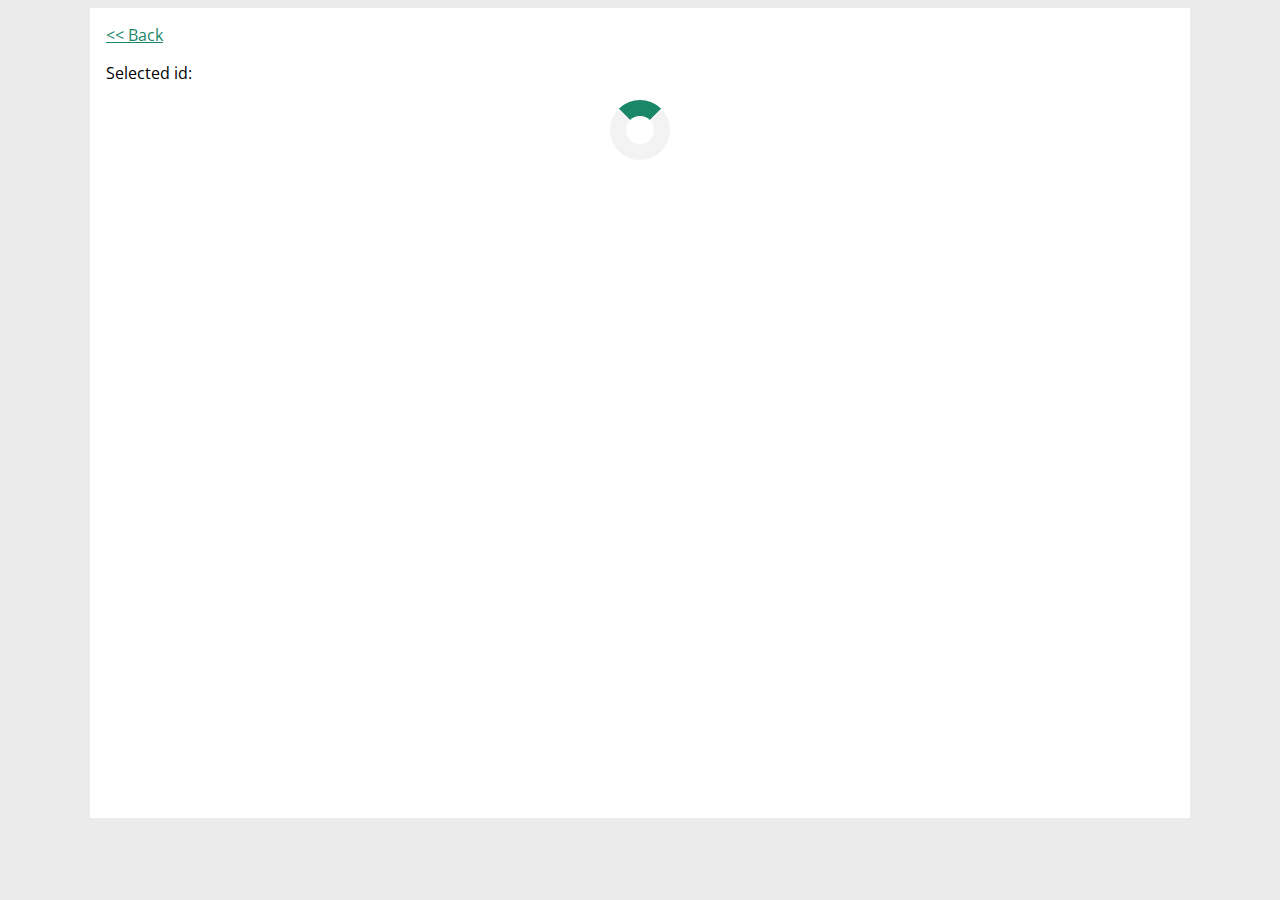
==== details.html @ c9afc60e "Files set up and ready to code!" ====
<!DOCTYPE html>
<html lang="en">
    <head>
        <meta charset="UTF-8" />
        <meta name="viewport" content="width=device-width, initial-scale=1.0" />
        <title>JS1 Module 4 Lesson Task 3</title>
        <link href="css/style.css" rel="stylesheet" />
        <link rel="icon" href="data:;base64,=" />
    </head>
    <body>
        <div class="container">
            <a href="/" class="back"><< Back</a>

            <p>Selected id: <span class="id"></span></p>

            <div class="details">
                <div class="loader"></div>
            </div>
        </div>

        <script src="js/details.js"></script>
    </body>
</html>
---- css/style.css ----
@import url("https://fonts.googleapis.com/css2?family=Open+Sans&display=swap");

:root {
    --primary-colour: #1a8769;
}

* {
    box-sizing: border-box;
}

body {
    background: #ebebeb;
    font-family: "Open Sans", sans-serif;
}

p {
    margin-top: 0;
}

select {
    margin-top: 1rem;
    margin-left: 1rem;
    margin-bottom: 1rem;
    font-size: 1rem;
}

.container {
    max-width: 1100px;
    margin: 0 auto;
    background: white;
    padding: 1rem;
    height: 90vh;
}

.list {
    display: flex;
    flex-wrap: wrap;
}

.item {
    display: flex;
    justify-content: center;
    align-items: center;
    width: 230px;
    height: 200px;
    background: #ebebeb;
    margin: 1rem;
    text-decoration: none;
    color: var(--primary-colour);
    font-size: 2rem;
}

.back {
    color: var(--primary-colour);
    display: inline-block;
    margin-bottom: 1rem;
}

.loader {
    border: 16px solid #f3f3f3;
    border-top: 16px solid var(--primary-colour);
    border-radius: 100%;
    width: 60px;
    height: 60px;
    animation: spin 2s linear infinite;
    position: absolute;
    left: 50%;
    transform: translateX(-50%);
}

@keyframes spin {
    0% {
        transform: rotate(0deg);
    }
    100% {
        transform: rotate(360deg);
    }
}
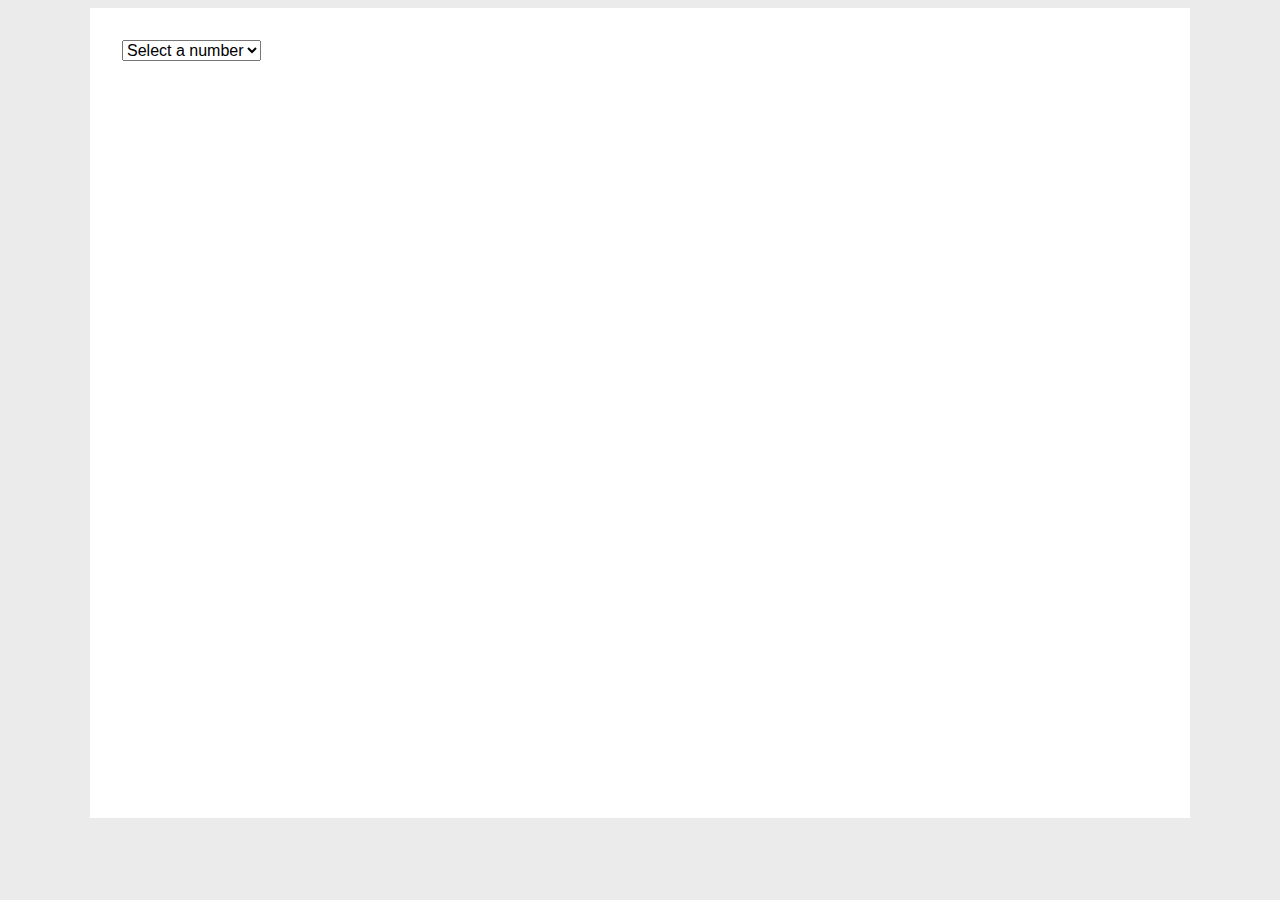
==== commit d00216cb: "copy pasted in all answer code. still, nothing works" ====
--- a/details.html
+++ b/details.html
@@ -18,6 +18,6 @@
             </div>
         </div>
 
-        <script src="js/details.js"></script>
+        <script src="/js/details.js" type="module"></script>
     </body>
 </html>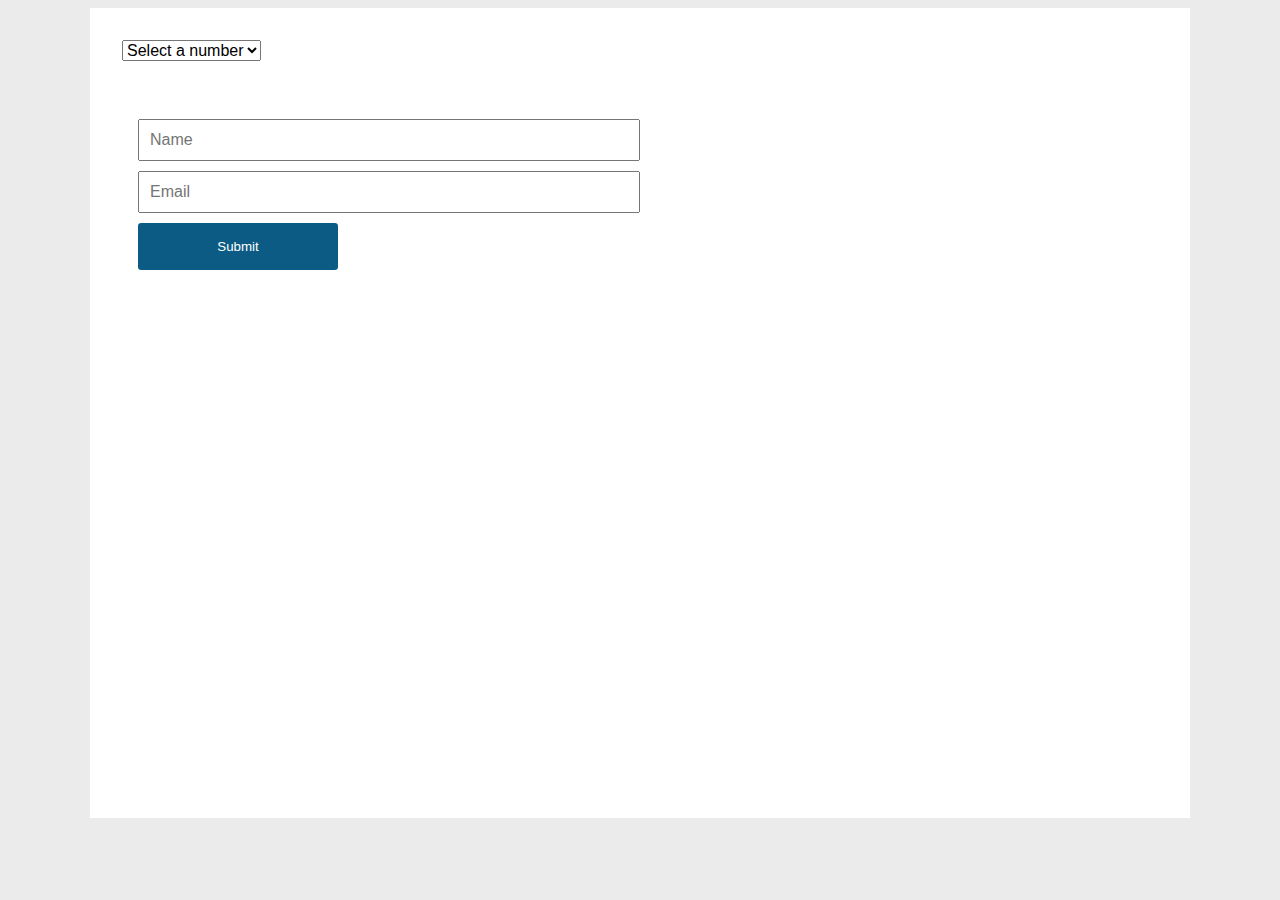
==== commit 0e493102: "copy pasting code" ====
--- a/details.html
+++ b/details.html
@@ -18,6 +18,6 @@
             </div>
         </div>
 
-        <script src="/js/details.js" type="module"></script>
+        <script src="/js/details.js"></script>
     </body>
 </html>--- a/css/style.css
+++ b/css/style.css
@@ -30,6 +30,34 @@
     background: white;
     padding: 1rem;
     height: 90vh;
+}
+
+.contactForm {
+    display: flex;
+    flex-direction: column;
+    padding: 2em;
+    background: white;
+    border-radius: 1rem;
+}
+
+input {
+    width: 50%;
+    margin-top: 10px;
+    padding: 10px;
+    font-size: 16px;
+}
+
+button {
+    display: flex;
+    justify-content: center;
+    background: rgb(11, 91, 133);
+    border: none;
+    width: 200px;
+    padding: 1rem;
+    color: white;
+    margin-top: 10px;
+    cursor: pointer;
+    border-radius: .2rem;
 }
 
 .list {
